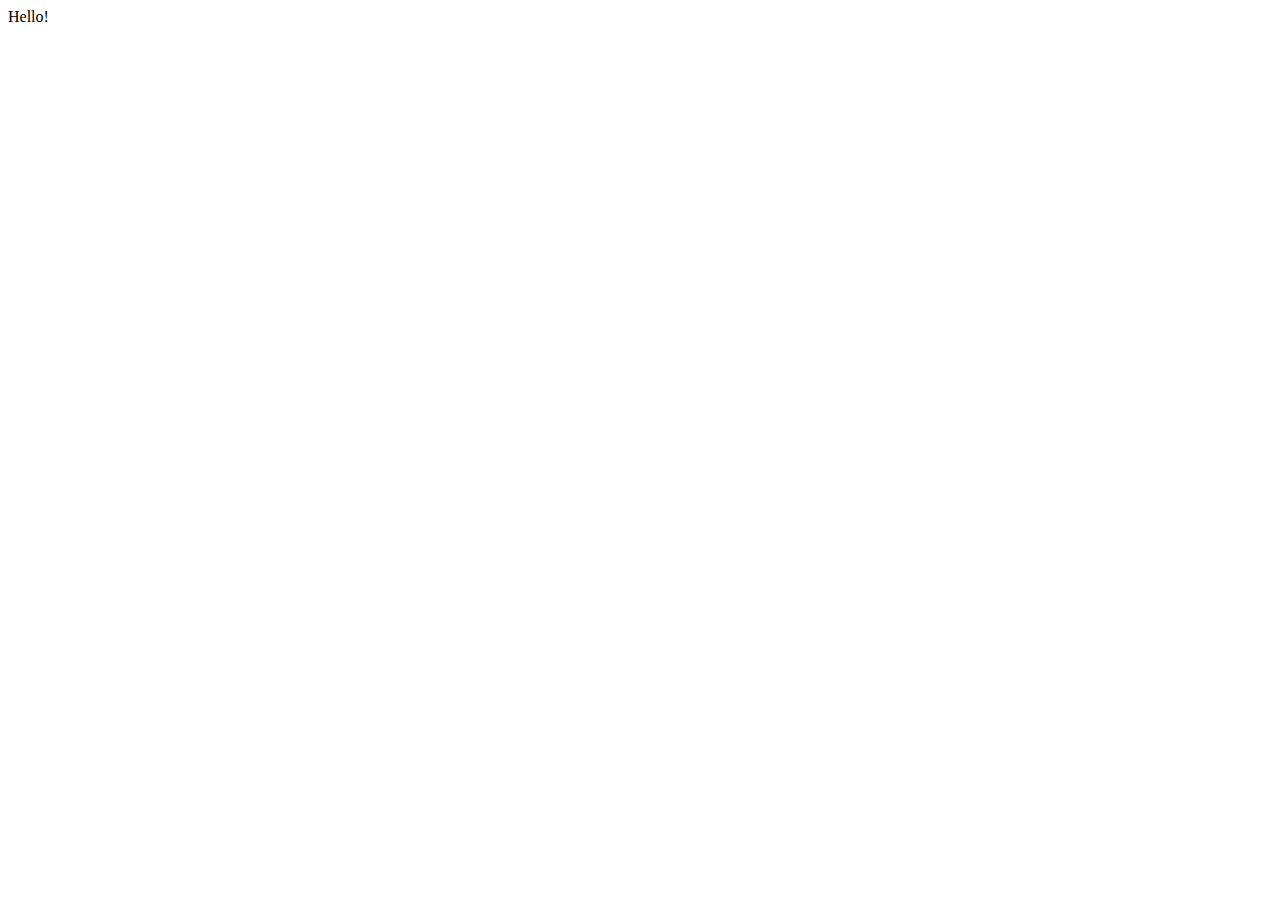
==== index.html @ 908de7ef "fixed fancy colors" ====
<!DOCTYPE html>
<html lang="en">
<head>
    <meta charset="UTF-8">
    <meta name="viewport" content="width=device-width, initial-scale=1.0">
    <title>Document</title>
    <link rel="stylesheet" href="static/css/style.css">
</head>
<body>
    Hello!
    <p id="loopie"></p>
</body>
<script type="text/javascript" src="static/js/data.js"></script>
<script type="text/javascript" src="static/js/script.js"></script>
</html>
---- static/css/style.css ----
#loopie {
    width: 4rem;
    height: 2rem;
}
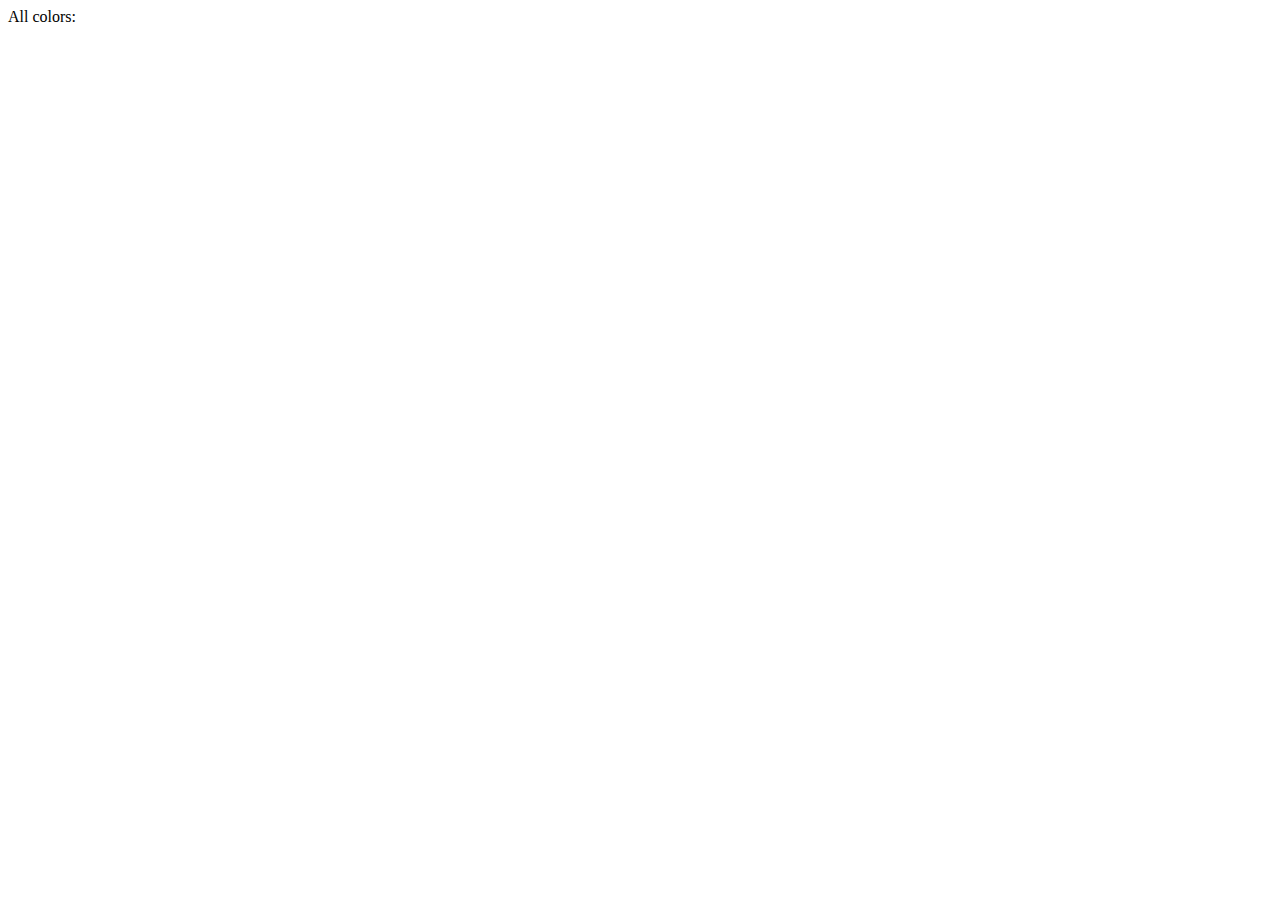
==== commit d15acd0f: "Added data from RDW and filtered it" ====
--- a/index.html
+++ b/index.html
@@ -7,9 +7,10 @@
     <link rel="stylesheet" href="static/css/style.css">
 </head>
 <body>
-    Hello!
+    All colors:
     <p id="loopie"></p>
 </body>
-<script type="text/javascript" src="static/js/data.js"></script>
-<script type="text/javascript" src="static/js/script.js"></script>
+<!-- <script type="text/javascript" src="static/js/data.js"></script> -->
+<script type="text/javascript" src="static/js/rdw.js"></script>
+<!-- <script type="text/javascript" src="static/js/script.js"></script> -->
 </html>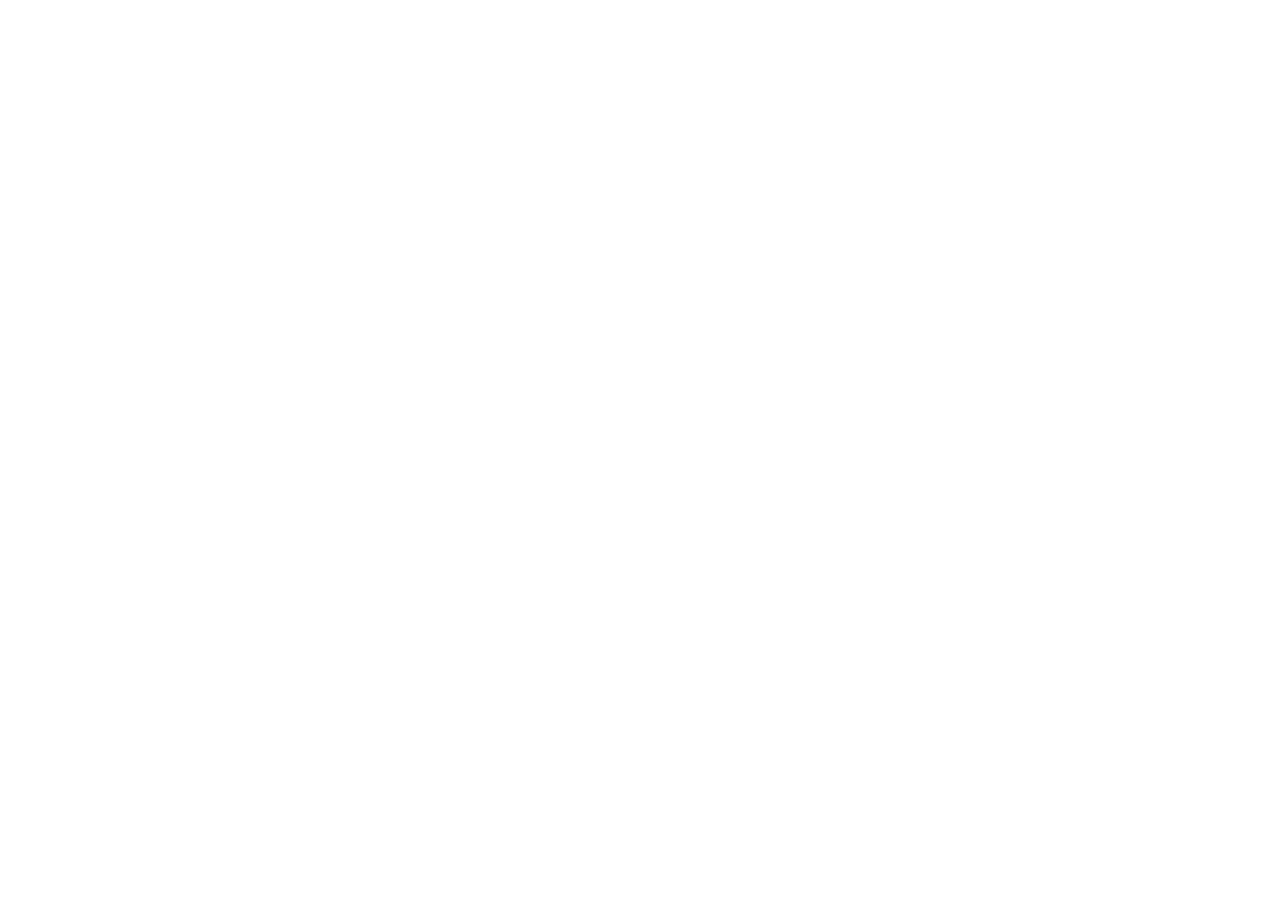
==== commit 14a1e76d: "survey data is now seperate" ====
--- a/index.html
+++ b/index.html
@@ -7,10 +7,8 @@
     <link rel="stylesheet" href="static/css/style.css">
 </head>
 <body>
-    All colors:
     <p id="loopie"></p>
 </body>
 <!-- <script type="text/javascript" src="static/js/data.js"></script> -->
-<script type="text/javascript" src="static/js/rdw.js"></script>
-<!-- <script type="text/javascript" src="static/js/script.js"></script> -->
+<script type="module" src="static/js/script.js"></script>
 </html>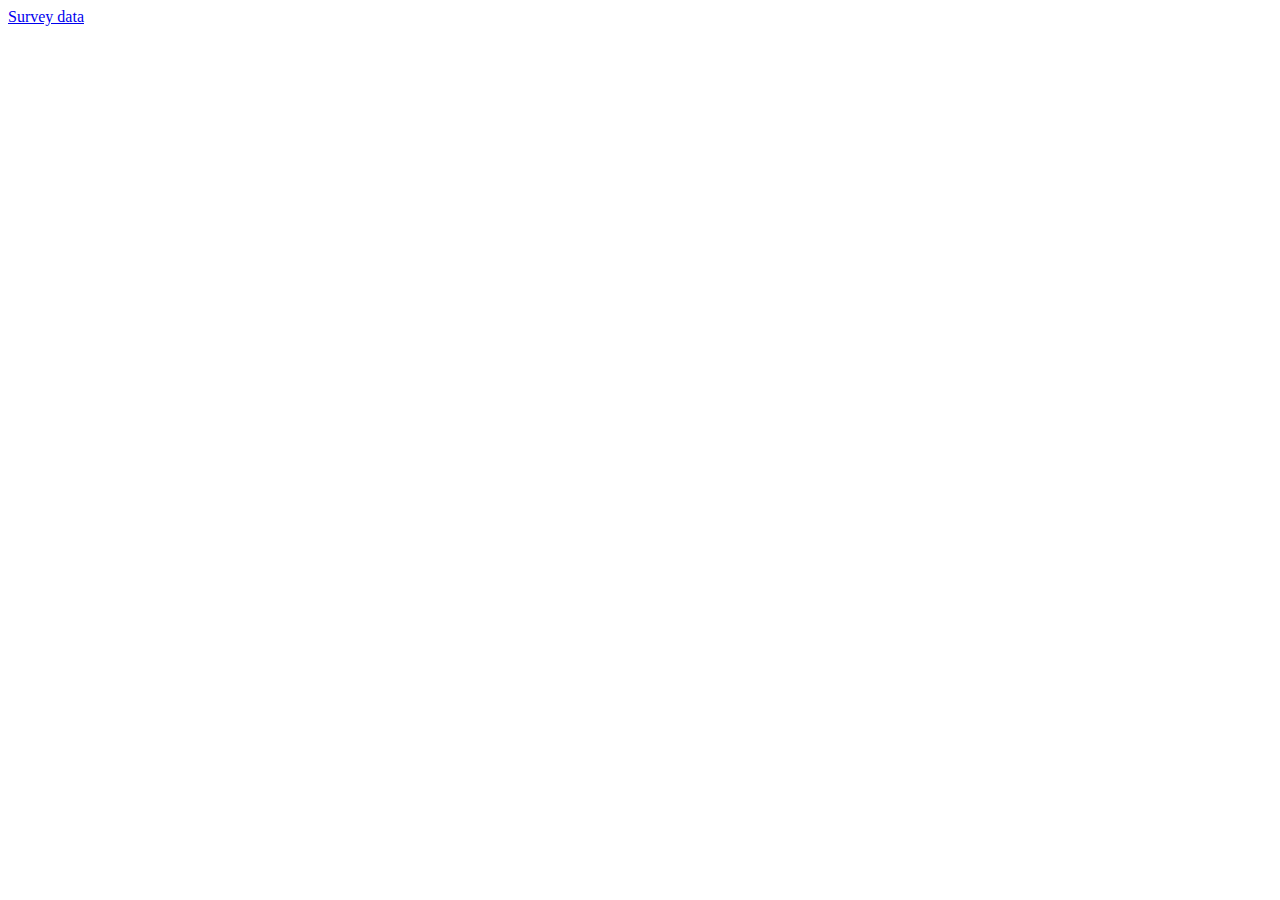
==== commit 1faa3aba: "divided survey and rdw" ====
--- a/index.html
+++ b/index.html
@@ -3,12 +3,11 @@
 <head>
     <meta charset="UTF-8">
     <meta name="viewport" content="width=device-width, initial-scale=1.0">
-    <title>Document</title>
+    <title>RDW Data</title>
     <link rel="stylesheet" href="static/css/style.css">
 </head>
 <body>
-    <p id="loopie"></p>
+    <a href="survey/survey.html">Survey data</a>
 </body>
-<!-- <script type="text/javascript" src="static/js/data.js"></script> -->
 <script type="module" src="static/js/script.js"></script>
 </html>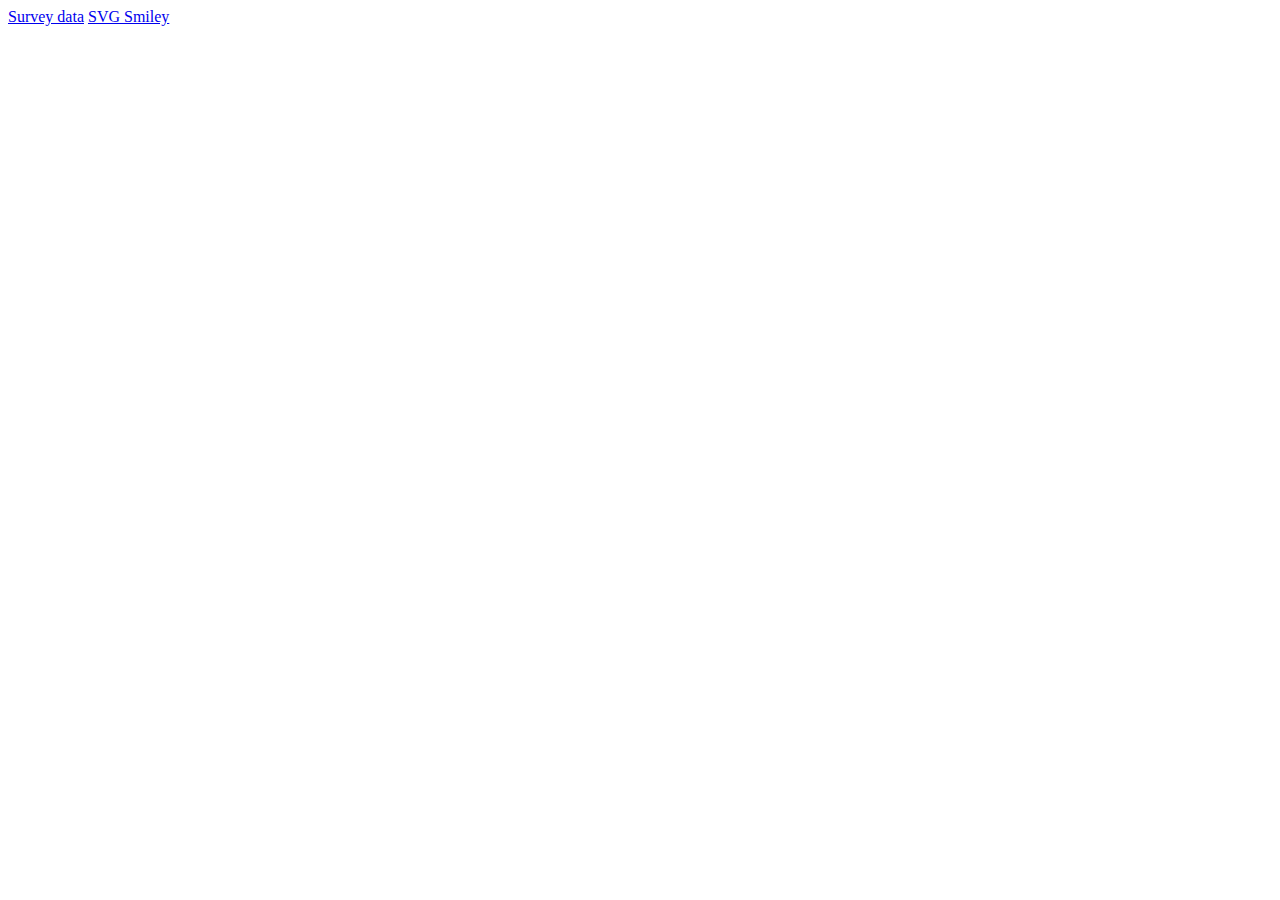
==== commit 26e21a9b: "Added smiley tutorial" ====
--- a/index.html
+++ b/index.html
@@ -8,6 +8,7 @@
 </head>
 <body>
     <a href="survey/survey.html">Survey data</a>
+    <a href="test/smiley/index.html">SVG Smiley</a>
 </body>
 <script type="module" src="static/js/script.js"></script>
 </html>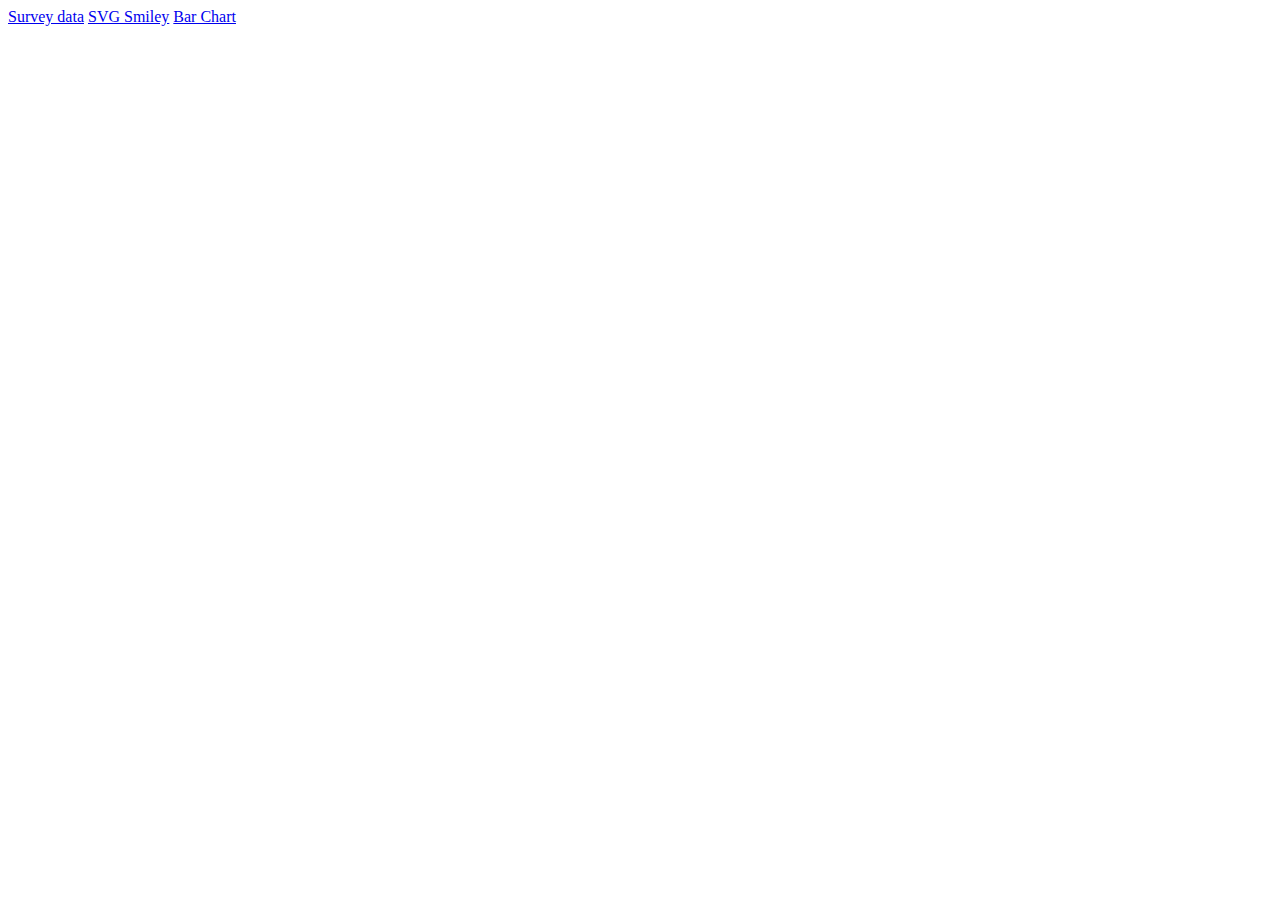
==== commit 7faa79f2: "Horizontal bar chart population data" ====
--- a/index.html
+++ b/index.html
@@ -9,6 +9,7 @@
 <body>
     <a href="survey/survey.html">Survey data</a>
     <a href="test/smiley/index.html">SVG Smiley</a>
+    <a href="test/barchart/index.html">Bar Chart</a>
 </body>
 <script type="module" src="static/js/script.js"></script>
 </html>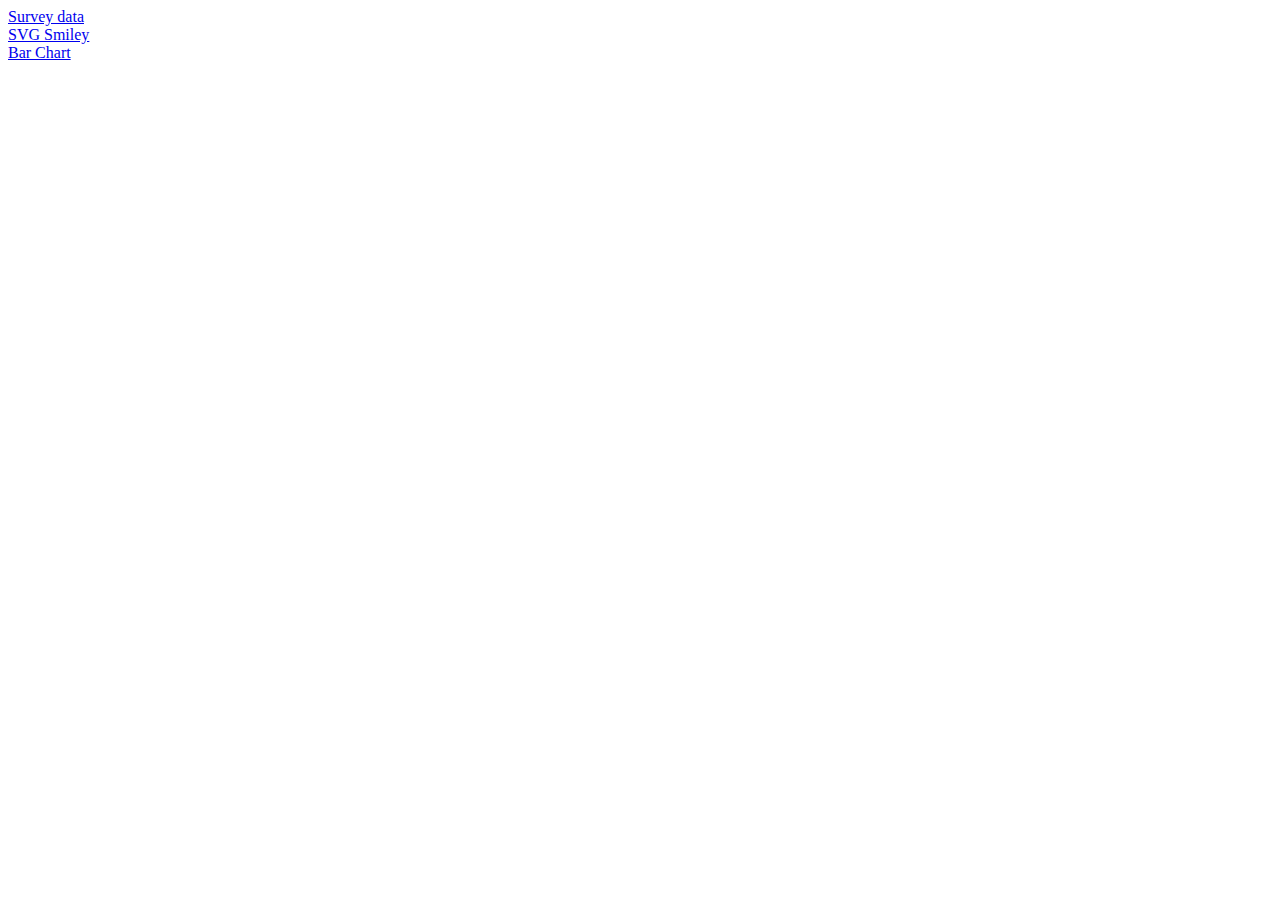
==== commit 6f355e76: "Updated to current project" ====
--- a/index.html
+++ b/index.html
@@ -7,8 +7,8 @@
     <link rel="stylesheet" href="static/css/style.css">
 </head>
 <body>
-    <a href="survey/survey.html">Survey data</a>
-    <a href="test/smiley/index.html">SVG Smiley</a>
+    <a href="survey/survey.html">Survey data</a><br>
+    <a href="test/smiley/index.html">SVG Smiley</a><br>
     <a href="test/barchart/index.html">Bar Chart</a>
 </body>
 <script type="module" src="static/js/script.js"></script>
